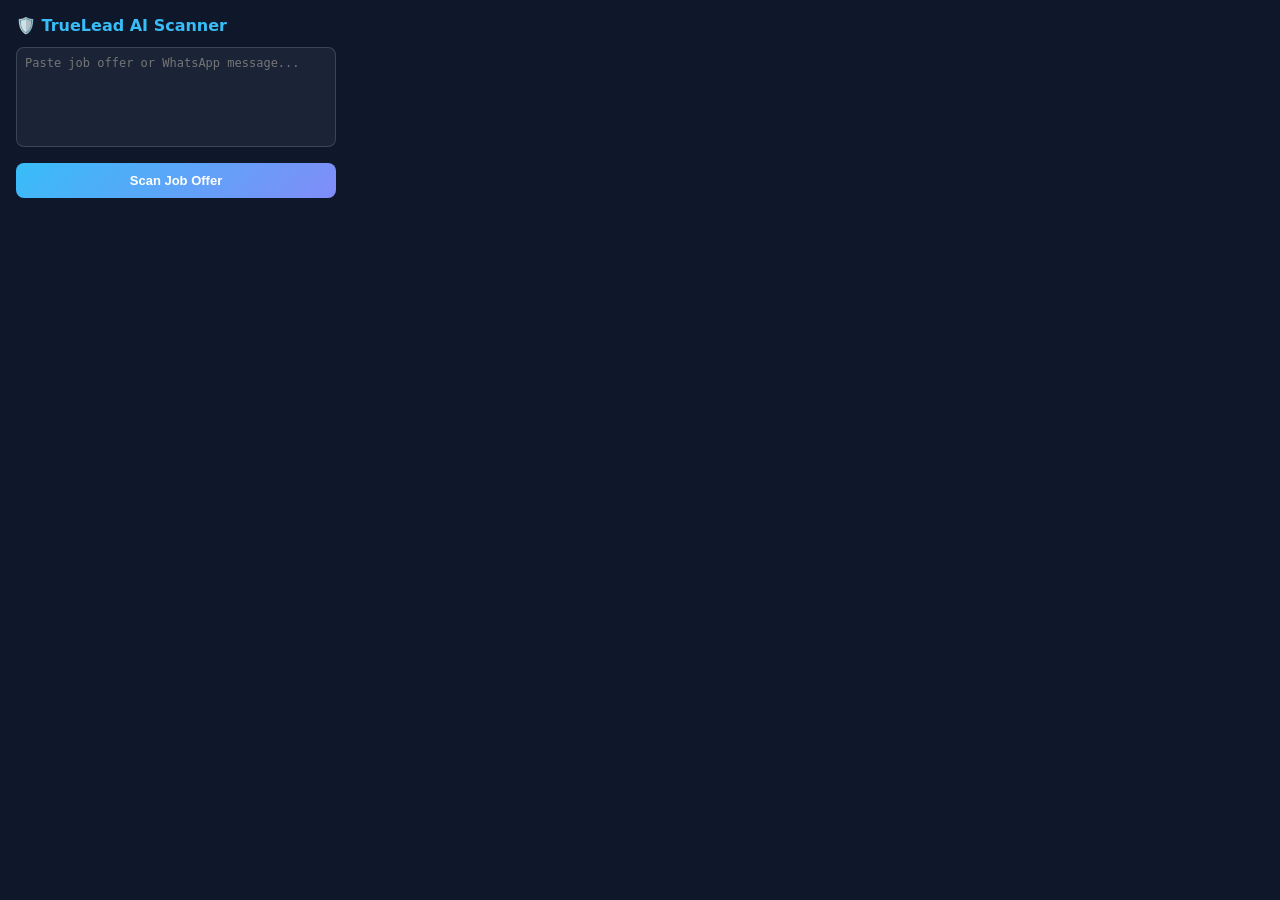
==== extension/popup.html @ 071184dd "feat: complete SachHai AI fake job scam detector (Phases A-F)" ====
<!DOCTYPE html>
<html>
<head>
    <meta charset="utf-8">
    <style>
        body {
            width: 320px;
            padding: 16px;
            font-family: 'Segoe UI', system-ui, sans-serif;
            background: #0f172a;
            color: #f8fafc;
            margin: 0;
        }
        h2 {
            font-size: 16px;
            margin: 0 0 12px 0;
            color: #38bdf8;
            display: flex;
            align-items: center;
            gap: 6px;
        }
        textarea {
            width: 100%;
            height: 100px;
            background: rgba(30, 41, 59, 0.8);
            border: 1px solid rgba(255, 255, 255, 0.15);
            border-radius: 8px;
            color: #fff;
            padding: 8px;
            box-sizing: border-box;
            font-size: 12px;
            resize: none;
            margin-bottom: 12px;
        }
        button {
            width: 100%;
            padding: 10px;
            background: linear-gradient(135deg, #38bdf8 0%, #818cf8 100%);
            border: none;
            border-radius: 8px;
            color: #fff;
            font-weight: 600;
            cursor: pointer;
            font-size: 13px;
        }
        #pop-result {
            margin-top: 12px;
            padding: 10px;
            background: rgba(30, 41, 59, 0.6);
            border-radius: 8px;
            display: none;
        }
        .pop-score {
            font-size: 24px;
            font-weight: bold;
        }
    </style>
</head>
<body>
    <h2>🛡️ TrueLead AI Scanner</h2>
    <textarea id="pop-text" placeholder="Paste job offer or WhatsApp message..."></textarea>
    <button id="pop-btn">Scan Job Offer</button>

    <div id="pop-result">
        <div class="pop-score" id="pop-score-val">0%</div>
        <div id="pop-flags" style="font-size: 11px; margin-top: 6px; color: #cbd5e1;"></div>
    </div>

    <script src="popup.js"></script>
</body>
</html>
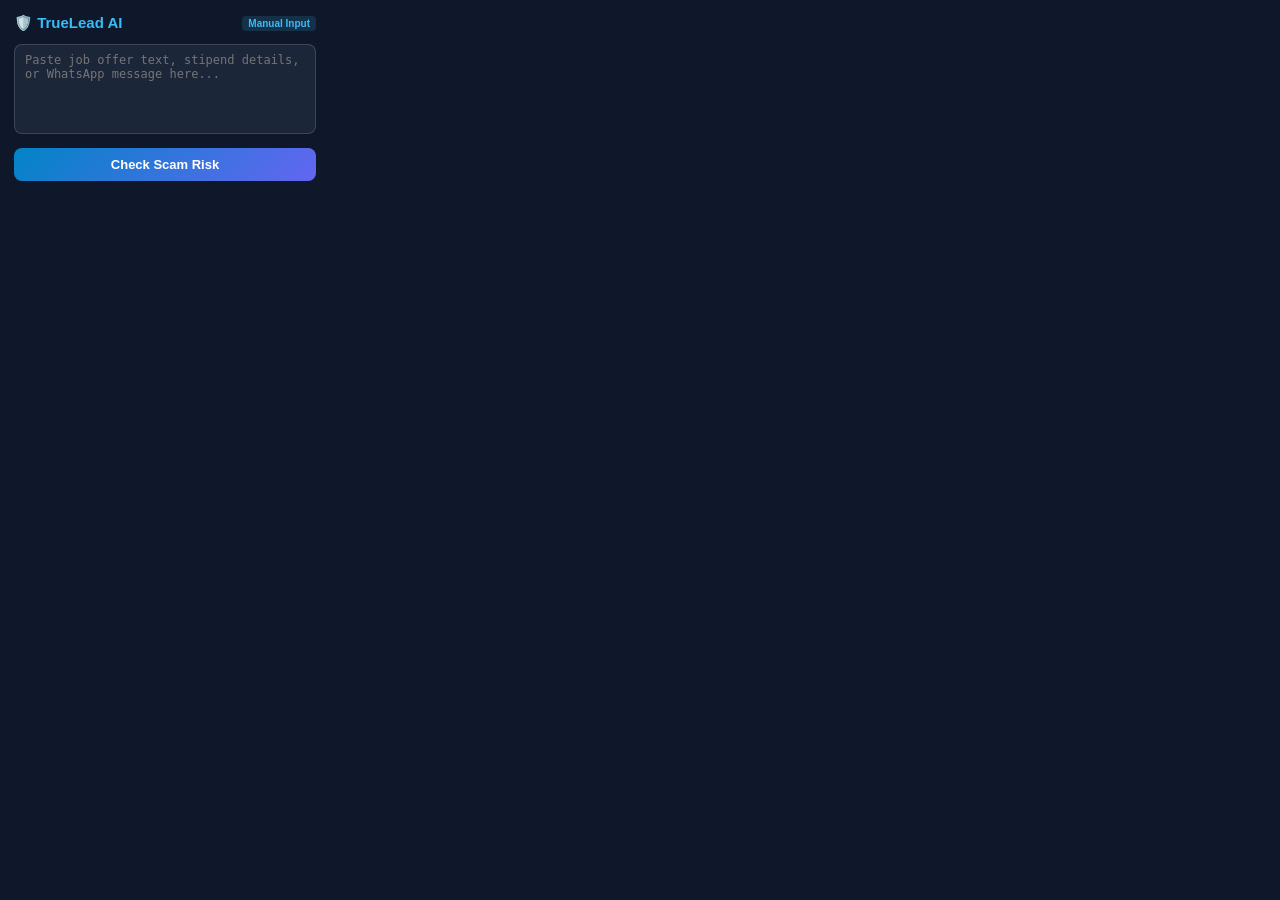
==== commit 926ec4d8: "Execute model training, update evaluation, API, and extension features" ====
--- a/extension/popup.html
+++ b/extension/popup.html
@@ -4,66 +4,153 @@
     <meta charset="utf-8">
     <style>
         body {
-            width: 320px;
-            padding: 16px;
-            font-family: 'Segoe UI', system-ui, sans-serif;
+            width: 330px;
+            padding: 14px;
+            font-family: -apple-system, BlinkMacSystemFont, 'Segoe UI', Roboto, Helvetica, Arial, sans-serif;
             background: #0f172a;
             color: #f8fafc;
             margin: 0;
+            box-sizing: border-box;
         }
-        h2 {
-            font-size: 16px;
-            margin: 0 0 12px 0;
+        .header {
+            font-size: 15px;
+            font-weight: 700;
+            margin-bottom: 12px;
             color: #38bdf8;
             display: flex;
             align-items: center;
-            gap: 6px;
+            justify-content: space-between;
+        }
+        .status-badge {
+            font-size: 10px;
+            font-weight: 600;
+            padding: 2px 6px;
+            border-radius: 4px;
+            background: rgba(56, 189, 248, 0.15);
+            color: #38bdf8;
         }
         textarea {
             width: 100%;
-            height: 100px;
-            background: rgba(30, 41, 59, 0.8);
+            height: 90px;
+            background: rgba(30, 41, 59, 0.9);
             border: 1px solid rgba(255, 255, 255, 0.15);
             border-radius: 8px;
-            color: #fff;
-            padding: 8px;
+            color: #f8fafc;
+            padding: 8px 10px;
             box-sizing: border-box;
             font-size: 12px;
             resize: none;
-            margin-bottom: 12px;
+            margin-bottom: 10px;
+            outline: none;
+        }
+        textarea:focus {
+            border-color: #38bdf8;
         }
         button {
             width: 100%;
-            padding: 10px;
-            background: linear-gradient(135deg, #38bdf8 0%, #818cf8 100%);
+            padding: 9px;
+            background: linear-gradient(135deg, #0284c7 0%, #6366f1 100%);
             border: none;
             border-radius: 8px;
-            color: #fff;
+            color: #ffffff;
             font-weight: 600;
             cursor: pointer;
             font-size: 13px;
+            transition: opacity 0.2s;
+            margin-bottom: 6px;
+        }
+        button:hover {
+            opacity: 0.95;
+        }
+        .secondary-btn {
+            background: rgba(255, 255, 255, 0.1);
+            color: #38bdf8;
+            display: none;
+        }
+        .secondary-btn:hover {
+            background: rgba(255, 255, 255, 0.18);
         }
         #pop-result {
             margin-top: 12px;
-            padding: 10px;
-            background: rgba(30, 41, 59, 0.6);
+            padding: 10px 12px;
+            background: rgba(30, 41, 59, 0.7);
             border-radius: 8px;
+            border: 1px solid rgba(255, 255, 255, 0.1);
             display: none;
         }
+        .score-header {
+            display: flex;
+            align-items: center;
+            justify-content: space-between;
+            margin-bottom: 6px;
+        }
         .pop-score {
-            font-size: 24px;
-            font-weight: bold;
+            font-size: 22px;
+            font-weight: 800;
+        }
+        .pop-tag {
+            font-size: 10px;
+            font-weight: 700;
+            padding: 2px 6px;
+            border-radius: 9999px;
+            text-transform: uppercase;
+        }
+        .pop-tag-low { background: rgba(16, 185, 129, 0.2); color: #34d399; }
+        .pop-tag-med { background: rgba(245, 158, 11, 0.2); color: #fbbf24; }
+        .pop-tag-high { background: rgba(239, 68, 68, 0.2); color: #f87171; }
+        .pop-flags {
+            font-size: 11px;
+            color: #cbd5e1;
+            margin-top: 6px;
+            border-top: 1px solid rgba(255, 255, 255, 0.08);
+            padding-top: 6px;
+        }
+        .pop-flag-item {
+            margin-bottom: 3px;
+        }
+        .pop-report {
+            margin-top: 8px;
+            padding-top: 8px;
+            border-top: 1px dashed rgba(255, 255, 255, 0.15);
+            font-size: 11px;
+        }
+        .pop-verdict {
+            color: #f1f5f9;
+            font-weight: 500;
+            margin-bottom: 6px;
+            line-height: 1.35;
+        }
+        .pop-rec-item {
+            color: #94a3b8;
+            margin-bottom: 3px;
         }
     </style>
 </head>
 <body>
-    <h2>🛡️ TrueLead AI Scanner</h2>
-    <textarea id="pop-text" placeholder="Paste job offer or WhatsApp message..."></textarea>
-    <button id="pop-btn">Scan Job Offer</button>
+    <div class="header">
+        <span>🛡️ TrueLead AI</span>
+        <span class="status-badge" id="page-status">Manual Input</span>
+    </div>
+    
+    <div id="manual-section">
+        <button id="extract-btn" class="secondary-btn">Extract from Page</button>
+        <textarea id="pop-text" placeholder="Paste job offer text, stipend details, or WhatsApp message here..."></textarea>
+        <button id="pop-btn">Check Scam Risk</button>
+    </div>
 
     <div id="pop-result">
-        <div class="pop-score" id="pop-score-val">0%</div>
-        <div id="pop-flags" style="font-size: 11px; margin-top: 6px; color: #cbd5e1;"></div>
+        <div class="score-header">
+            <div>
+                <span class="pop-score" id="pop-score-val">0%</span>
+                <span style="font-size: 10px; color: #94a3b8;" id="pop-confidence"></span>
+            </div>
+            <span class="pop-tag" id="pop-tag">LOW</span>
+        </div>
+        <div class="pop-flags" id="pop-flags"></div>
+        <div class="pop-report" id="pop-report" style="display:none;">
+            <div class="pop-verdict" id="pop-verdict"></div>
+            <div id="pop-recs"></div>
+        </div>
     </div>
 
     <script src="popup.js"></script>
